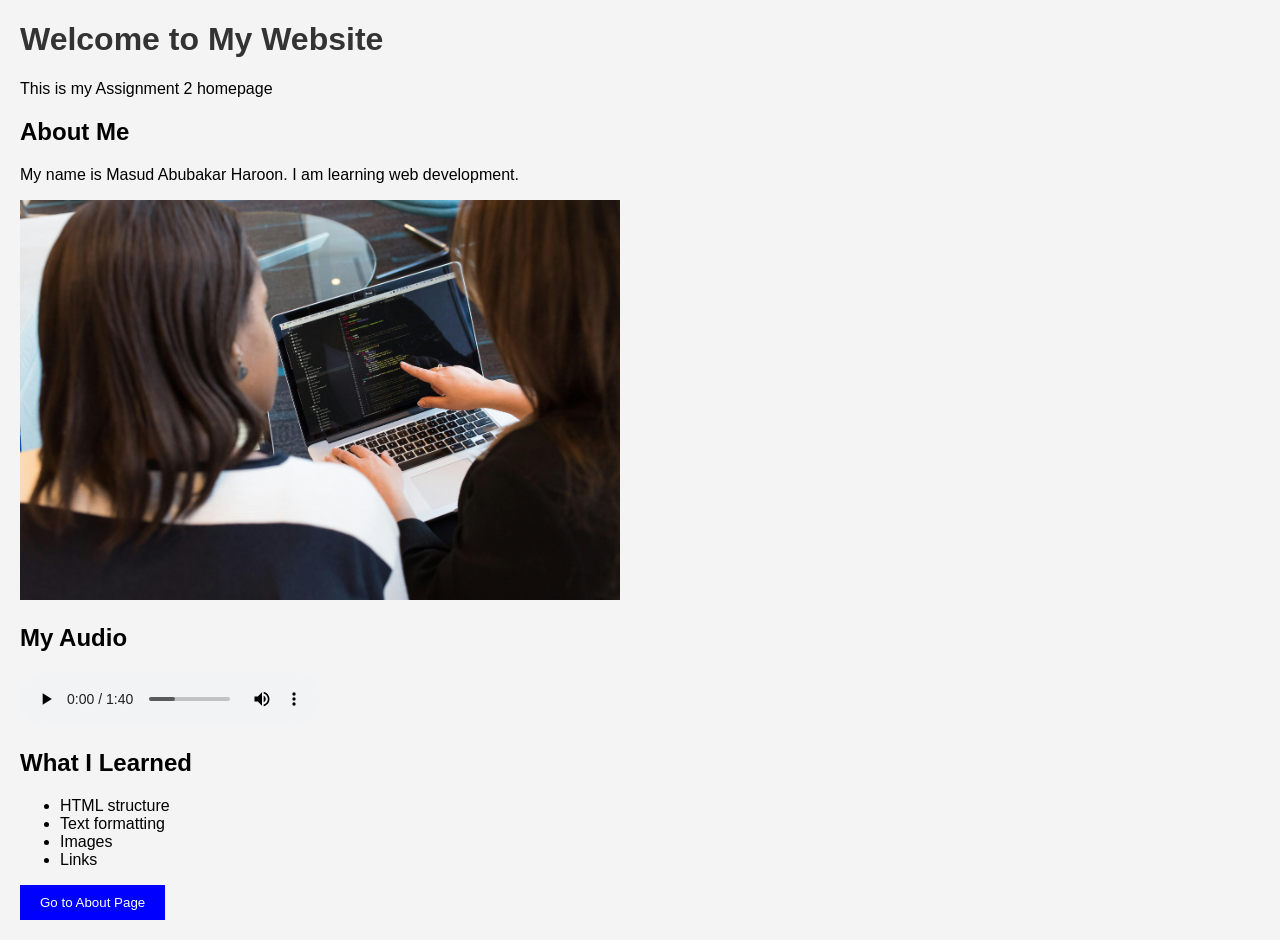
==== index.html @ 96956a3f "first commit" ====
<!DOCTYPE html>
<html lang="en">
<head>
    <meta charset="UTF-8">
    <meta name="viewport" content="width=device-width, initial-scale=1.0">
    <title>My Website - Home</title>
    <link rel="stylesheet" href="style.css">
</head>
<body>

    <header>
        <h1>Welcome to My Website</h1>
        <p>This is my Assignment 2 homepage</p>
    </header>

    <section>
        <h2>About Me</h2>
        <p>My name is Masud Abubakar Haroon. I am learning web development.</p>
<!-- Image tags -->
        <img src="web dev.jpg" alt="Sample Image" width="600" height="400">

    <!-- Iframe tags -->
     <iframe width="560" height="315" src="https://www.youtube.com/embed/FQdaUv95mR8?si=w9HocJ_HhoLkfXS5" title="YouTube video player" frameborder="0" allow="accelerometer; autoplay; clipboard-write; encrypted-media; gyroscope; picture-in-picture; web-share" referrerpolicy="strict-origin-when-cross-origin" allowfullscreen></iframe>
     <!-- Audio tags -->
      <h2>My Audio</h2>
<audio controls>
    <source src="joyinsound-corporate-upbeat-motivational-music-free-496476.mp3" type="audio/mpeg">
    Your browser does not support the audio element.
</audio>
    <!-- What I learn so far -->
        <h2>What I Learned</h2>
        <ul>
            <li>HTML structure</li>
            <li>Text formatting</li>
            <li>Images</li>
            <li>Links</li>
        </ul>
    </section>

    <button onclick="goToAbout()">Go to About Page</button>

    <script>
        function goToAbout() {
            window.location.href = "about.html";
        }
    </script>

</body>
</html>
---- style.css ----
body {
    font-family: Arial, sans-serif;
    margin: 20px;
    background-color: #f4f4f4;
}

h1 {
    color: #333;
}

button {
    padding: 10px 20px;
    background-color: blue;
    color: white;
    border: none;
    cursor: pointer;
}

button:hover {
    background-color: darkblue;
}
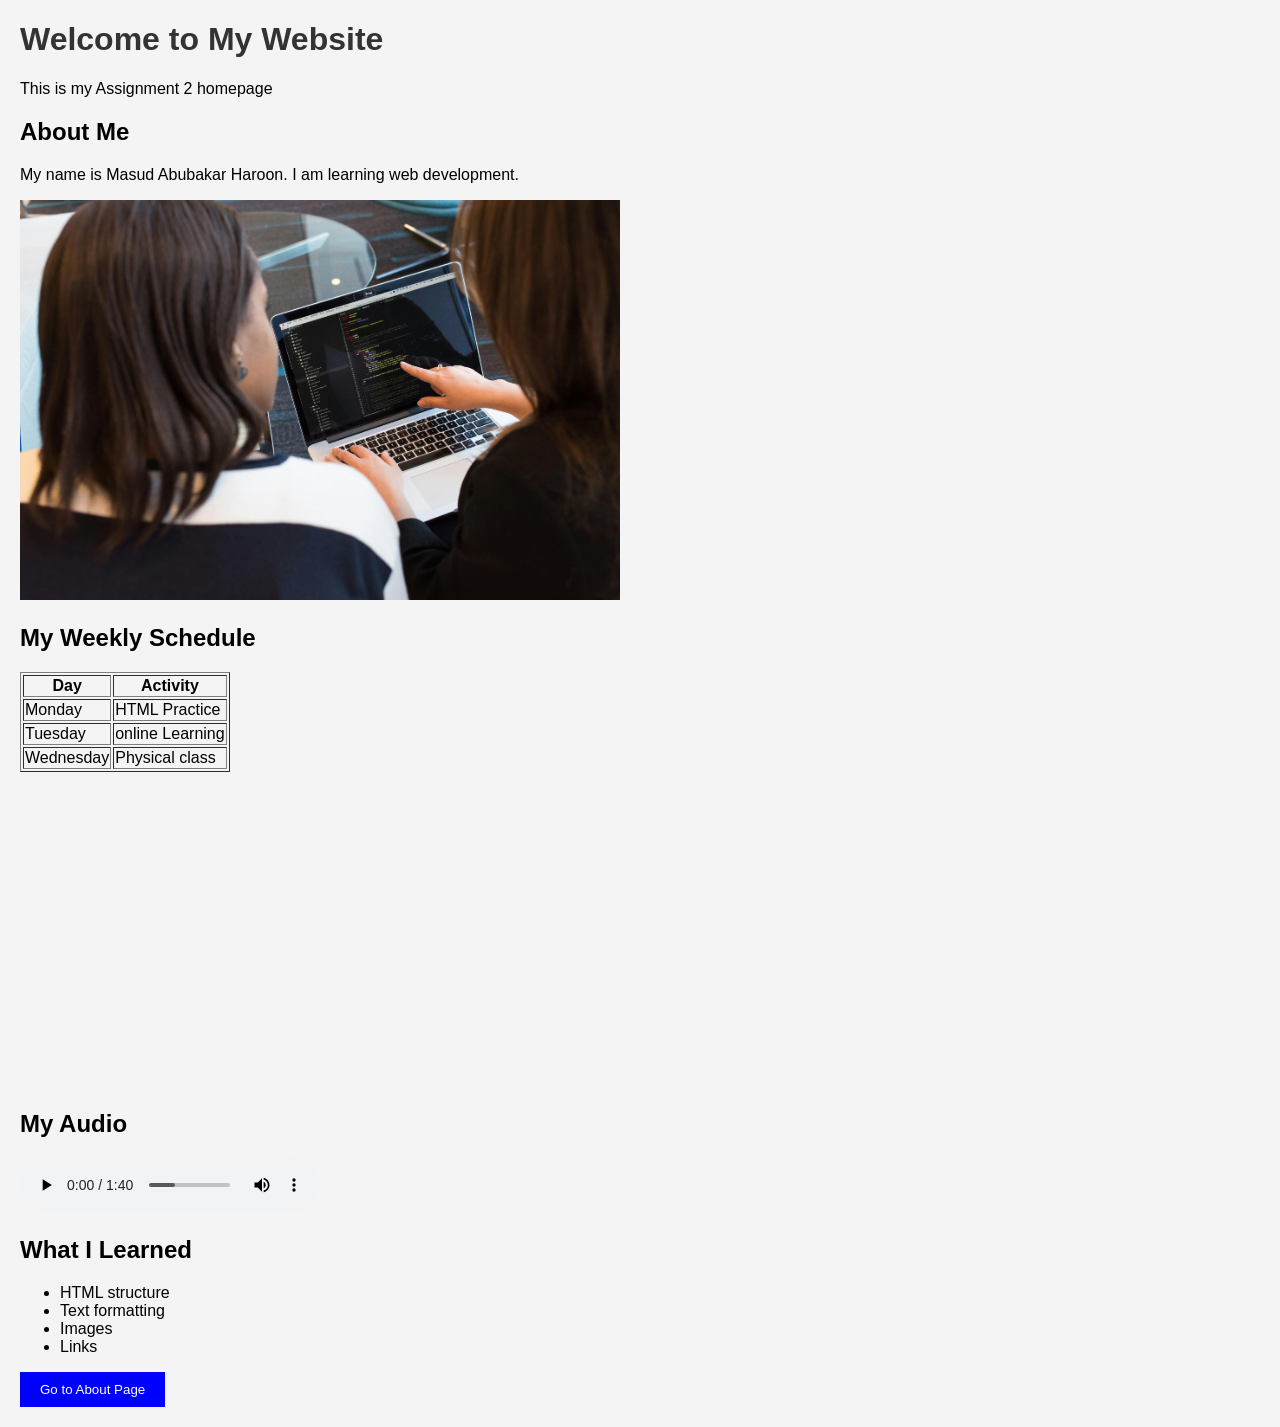
==== commit 4beadf89: "index.html" ====
--- a/index.html
+++ b/index.html
@@ -18,6 +18,27 @@
         <p>My name is Masud Abubakar Haroon. I am learning web development.</p>
 <!-- Image tags -->
         <img src="web dev.jpg" alt="Sample Image" width="600" height="400">
+        <!-- Table tags -->
+         <h2>My Weekly Schedule</h2>
+
+<table border="1">
+    <tr>
+        <th>Day</th>
+        <th>Activity</th>
+    </tr>
+    <tr>
+        <td>Monday</td>
+        <td>HTML Practice</td>
+    </tr>
+    <tr>
+        <td>Tuesday</td>
+        <td>online Learning</td>
+    </tr>
+    <tr>
+        <td>Wednesday</td>
+        <td>Physical class</td>
+    </tr>
+</table>
 
     <!-- Iframe tags -->
      <iframe width="560" height="315" src="https://www.youtube.com/embed/FQdaUv95mR8?si=w9HocJ_HhoLkfXS5" title="YouTube video player" frameborder="0" allow="accelerometer; autoplay; clipboard-write; encrypted-media; gyroscope; picture-in-picture; web-share" referrerpolicy="strict-origin-when-cross-origin" allowfullscreen></iframe>
